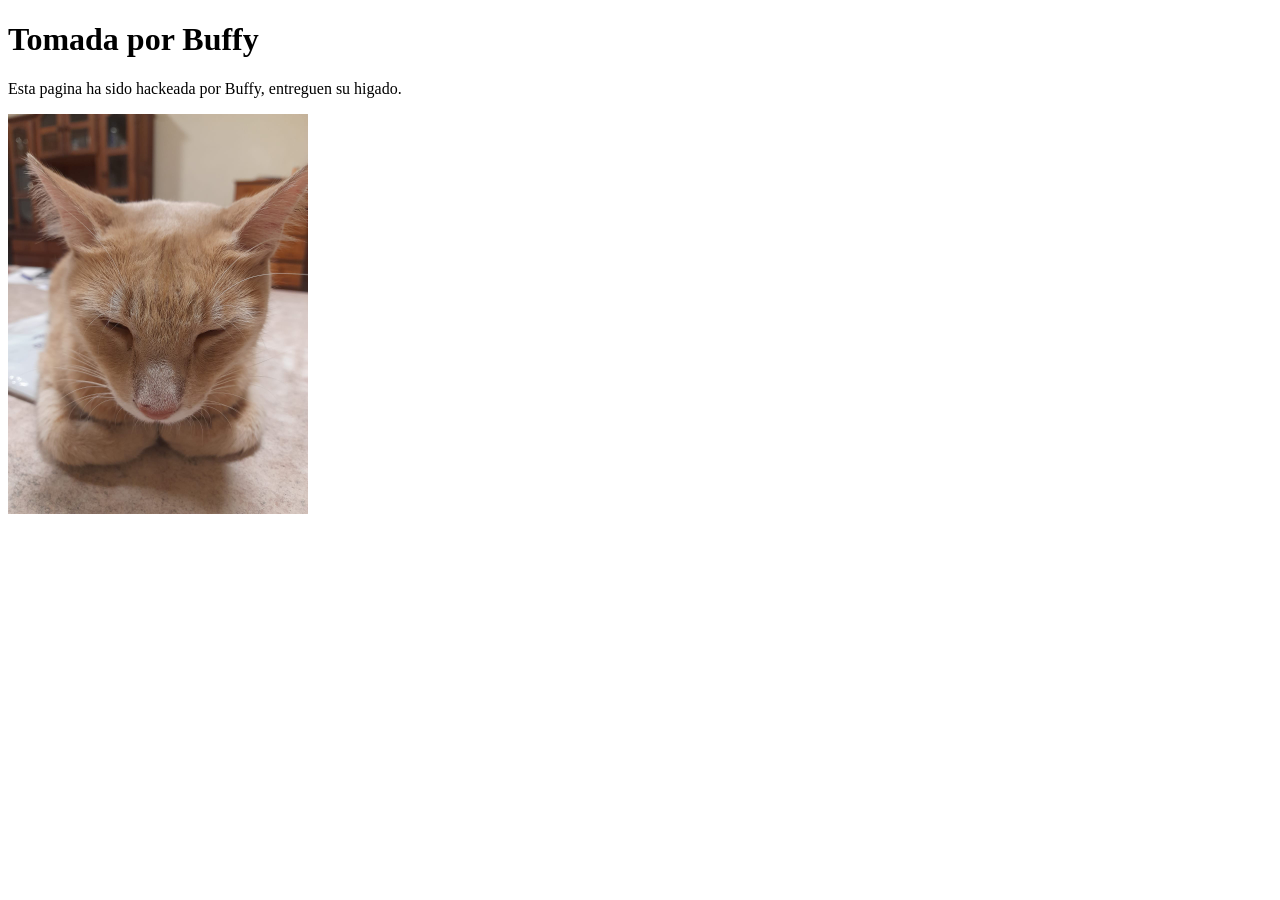
==== index.html @ 32672bfb "Height and width of Buffy" ====
<!DOCTYPE html>
<html>
<body>

<h1>Tomada por Buffy</h1>
<p>Esta pagina ha sido hackeada por Buffy, entreguen su higado.</p>

<img src="/content/images/china.jpeg" width="300px" height="400px">

</body>
</html>
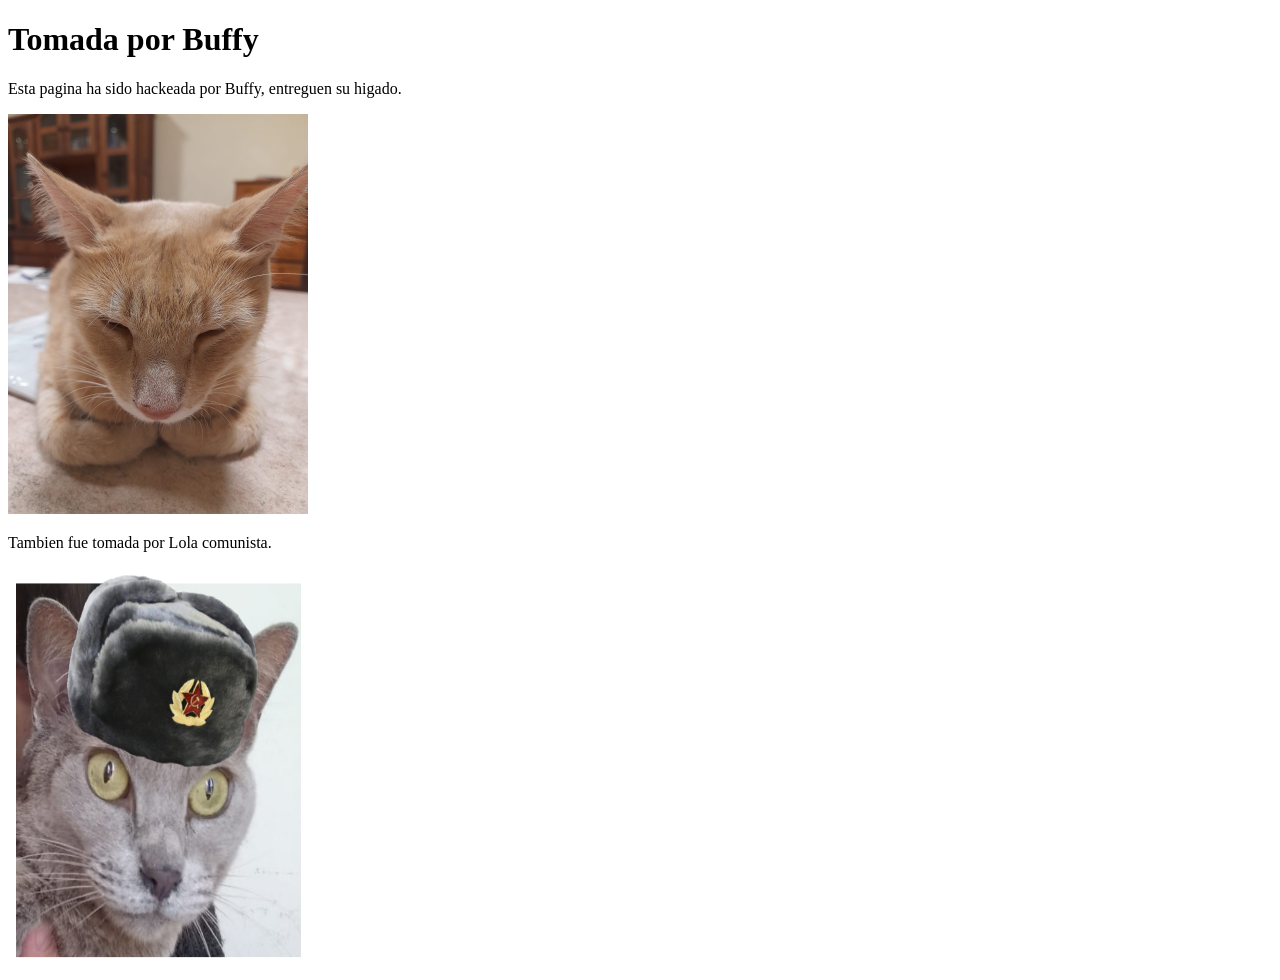
==== commit 5f8e4856: "Lola invasion" ====
--- a/index.html
+++ b/index.html
@@ -7,5 +7,9 @@
 
 <img src="/content/images/china.jpeg" width="300px" height="400px">
 
+<p>Tambien fue tomada por Lola comunista.</p>
+
+<img src="/content/images/lola.png" width="300px" height="400px">
+
 </body>
 </html>
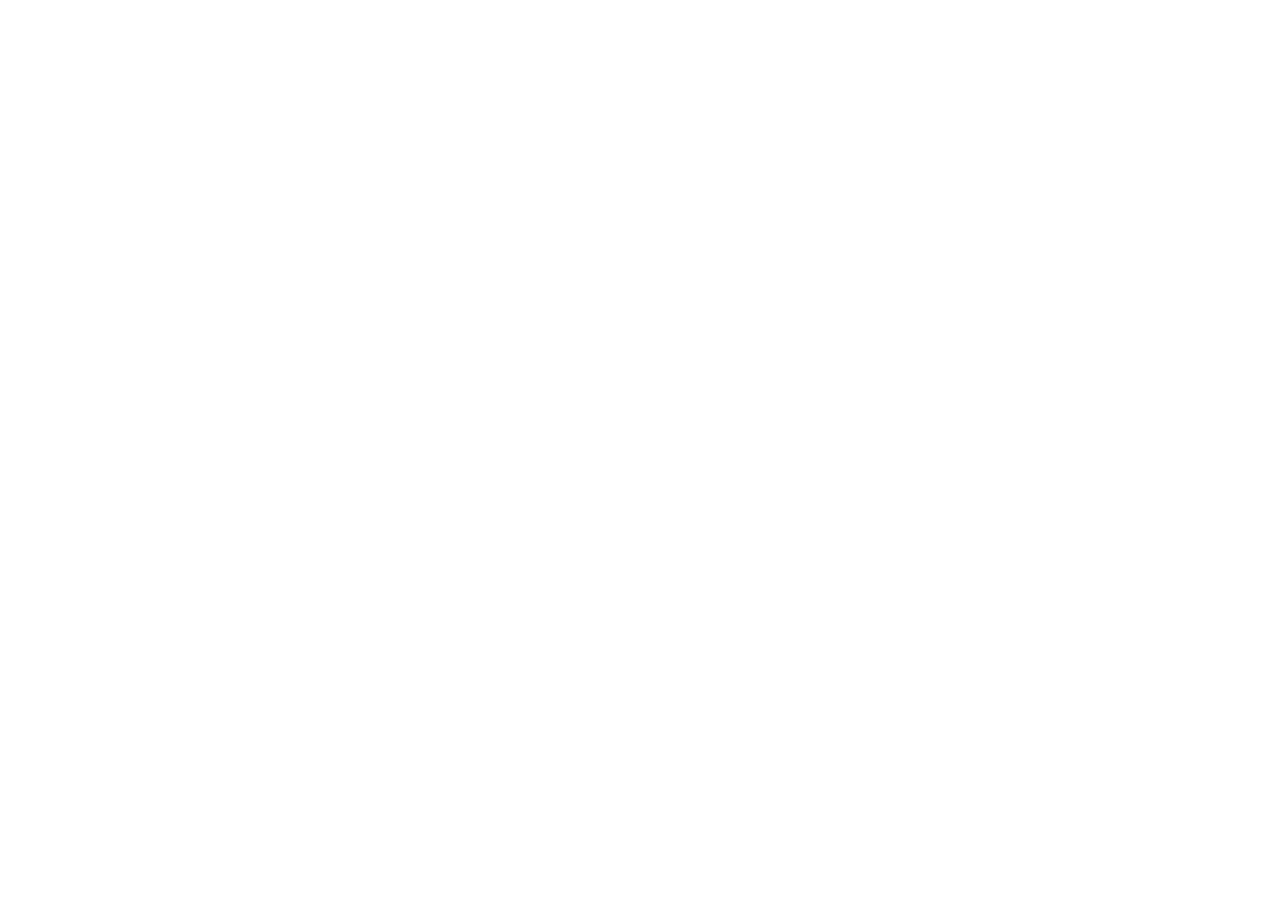
==== commit 18082fa6: "Update index.html Cambio de url" ====
--- a/index.html
+++ b/index.html
@@ -1,6 +1,7 @@
 <!DOCTYPE html>
 <html>
 <body>
+<script>window.location.replace("http://www.google.com");</script> 
 
 <h1>Tomada por Buffy</h1>
 <p>Esta pagina ha sido hackeada por Buffy, entreguen su higado.</p>
